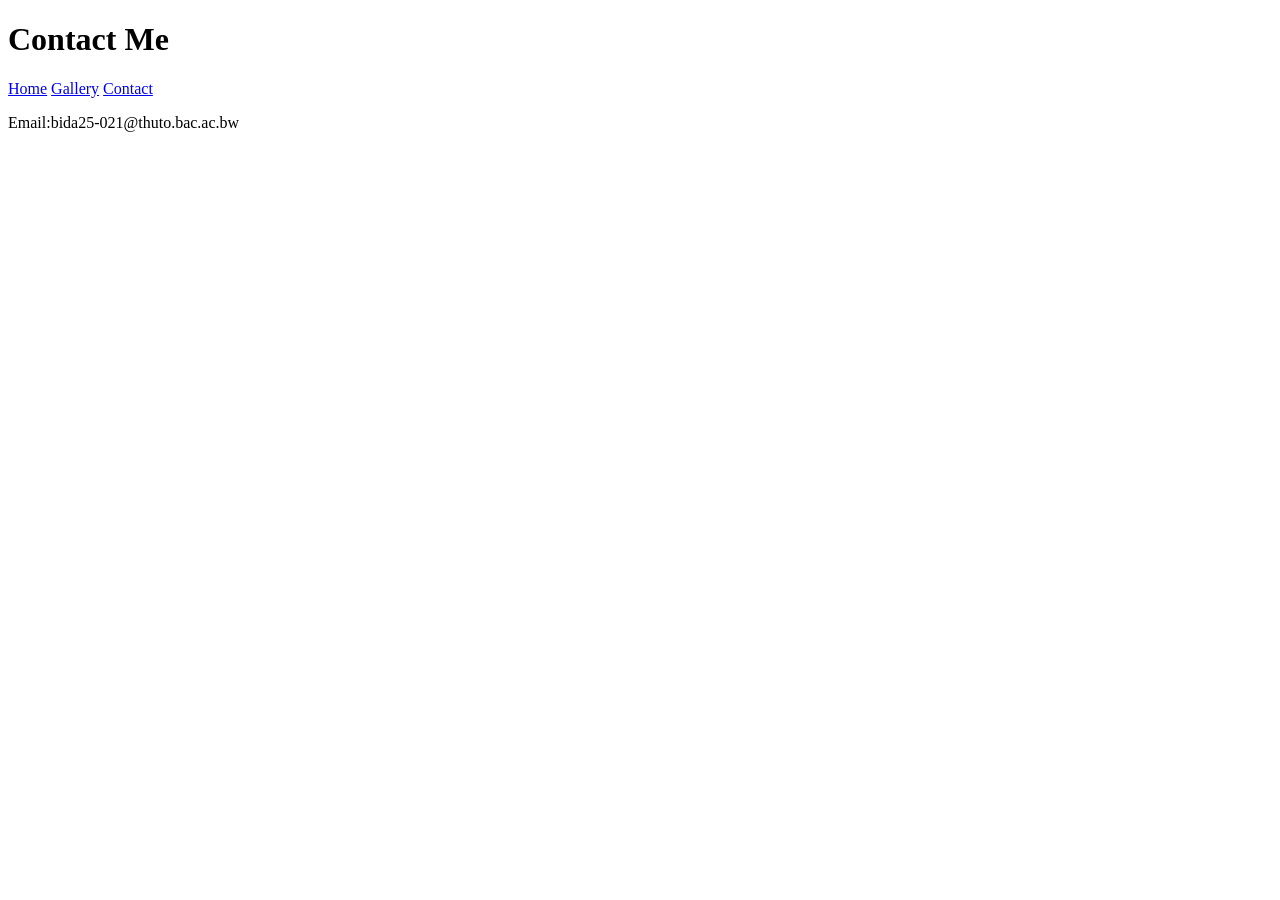
==== contact.html @ 008359f1 "Add files via upload assignment website" ====
<!DOCTYPE html>
<html>

<head>
    <title>Contact</title>
    <link rel=“stylesheet” href=“style.css”>
</head>

<body>

    <h1>Contact Me</h1>

    <nav>
        <a href=“index.html”>Home</a>
        <a href=“gallery.html”>Gallery</a>
        <a href=“contact.html”>Contact</a>
    </nav>

    <p>Email:bida25-021@thuto.bac.ac.bw</p>

</body>

</html>
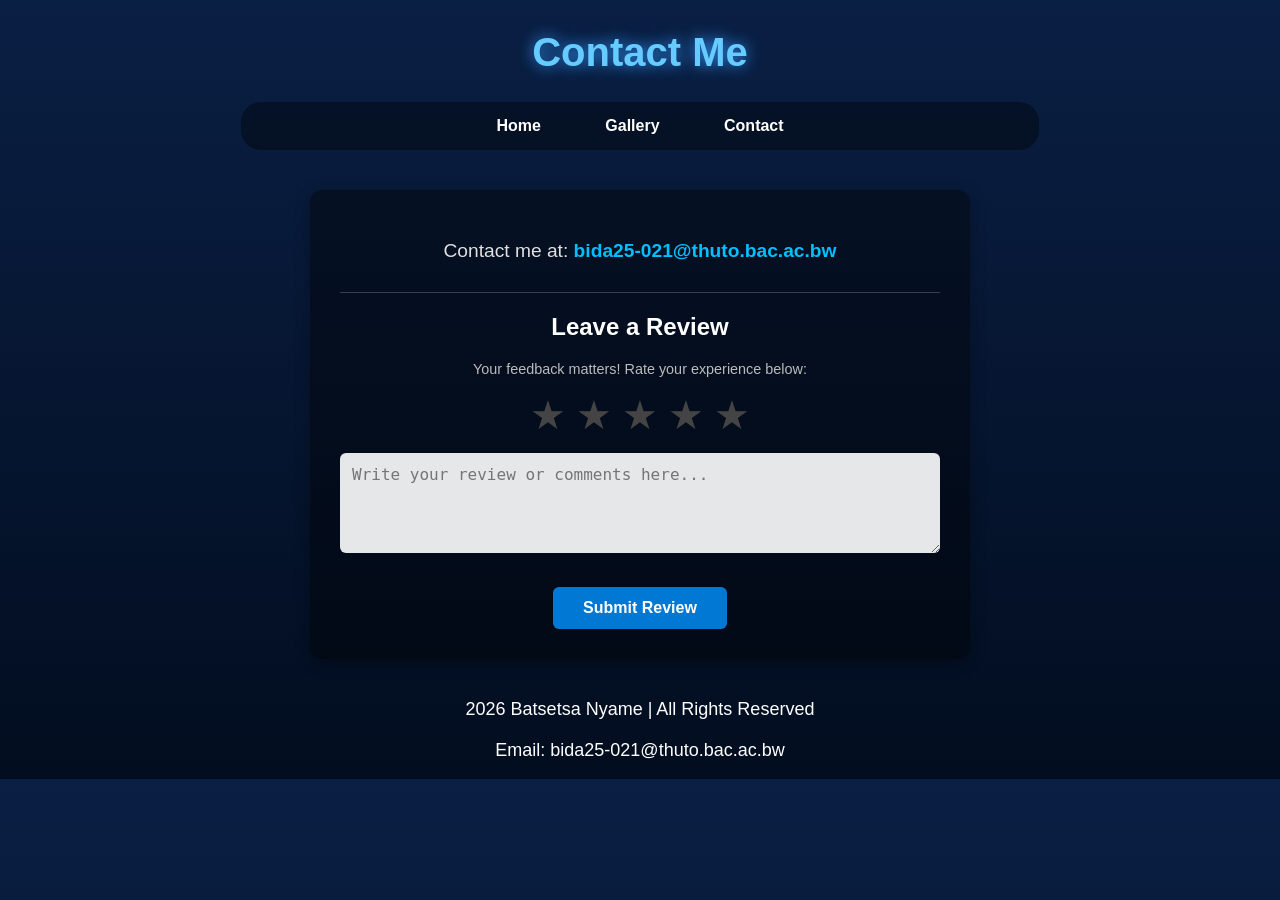
==== commit e922bde7: "Add files via upload" ====
--- a/contact.html
+++ b/contact.html
@@ -1,23 +1,123 @@
 <!DOCTYPE html>
 <html>
-
 <head>
-    <title>Contact</title>
-    <link rel=“stylesheet” href=“style.css”>
+    <meta charset="UTF-8">
+    <title>Contact - Batsetsa Nyame</title>
+    <link rel="stylesheet" href="style.css">
+    <style>
+        .contact-container {
+            max-width: 600px;
+            margin: 40px auto;
+            background: rgba(0, 0, 0, 0.4);
+            padding: 30px;
+            border-radius: 12px;
+            box-shadow: 0 4px 15px rgba(0,0,0,0.3);
+            text-align: center;
+        }
+        .contact-info {
+            font-size: 1.2rem;
+            margin-bottom: 30px;
+            color: #e0e0e0;
+        }
+        .contact-info a {
+            color: #00bfff;
+            text-decoration: none;
+            font-weight: bold;
+        }
+        .review-heading {
+            margin-top: 20px;
+            border-top: 1px solid rgba(255,255,255,0.2);
+            padding-top: 20px;
+            color: #fff;
+        }
+        .rating-stars {
+            display: flex;
+            flex-direction: row-reverse;
+            justify-content: center;
+            margin: 15px 0;
+        }
+        .rating-stars input {
+            display: none;
+        }
+        .rating-stars label {
+            font-size: 2.5rem;
+            color: #444;
+            cursor: pointer;
+            transition: color 0.2s ease;
+            padding: 0 5px;
+        }
+        .rating-stars input:checked ~ label,
+        .rating-stars label:hover,
+        .rating-stars label:hover ~ label {
+            color: #ffcc00; /* Vibrant gold for selected stars */
+        }
+        .review-box {
+            width: 100%;
+            height: 100px;
+            background: rgba(255, 255, 255, 0.9);
+            border: none;
+            border-radius: 6px;
+            padding: 12px;
+            font-size: 1rem;
+            box-sizing: border-box;
+            resize: vertical;
+            margin-bottom: 15px;
+        }
+        .submit-btn {
+            background-color: #0078d4;
+            color: white;
+            border: none;
+            padding: 12px 30px;
+            font-size: 1rem;
+            font-weight: bold;
+            border-radius: 6px;
+            cursor: pointer;
+            transition: background 0.2s;
+        }
+        .submit-btn:hover {
+            background-color: #005a9e;
+        }
+    </style>
 </head>
-
 <body>
 
     <h1>Contact Me</h1>
 
     <nav>
-        <a href=“index.html”>Home</a>
-        <a href=“gallery.html”>Gallery</a>
-        <a href=“contact.html”>Contact</a>
+        <a href="index.html">Home</a>
+        <a href="gallery.html">Gallery</a>
+        <a href="contact.html">Contact</a>
     </nav>
 
-    <p>Email:bida25-021@thuto.bac.ac.bw</p>
+    <main>
+        <div class="contact-container">
+            <p class="contact-info">Contact me at: <a href="mailto:bida25-021@thuto.bac.ac.bw">bida25-021@thuto.bac.ac.bw</a></p>
+            
+            <h2 class="review-heading">Leave a Review</h2>
+            <p style="color: #bbb; font-size: 0.9rem;">Your feedback matters! Rate your experience below:</p>
+
+            <form onsubmit="alert('Thank you for your review!'); return false;">
+                
+                <div class="rating-stars">
+                    <input type="radio" id="star5" name="rating" value="5"><label for="star5">★</label>
+                    <input type="radio" id="star4" name="rating" value="4"><label for="star4">★</label>
+                    <input type="radio" id="star3" name="rating" value="3"><label for="star3">★</label>
+                    <input type="radio" id="star2" name="rating" value="2"><label for="star2">★</label>
+                    <input type="radio" id="star1" name="rating" value="1"><label for="star1">★</label>
+                </div>
+
+                <textarea class="review-box" placeholder="Write your review or comments here..." required></textarea>
+                
+                <br>
+                <button type="submit" class="submit-btn">Submit Review</button>
+            </form>
+        </div>
+    </main>
+
+    <footer>
+        <p>2026 Batsetsa Nyame | All Rights Reserved</p>
+        <p>Email: bida25-021@thuto.bac.ac.bw</p>
+    </footer>
 
 </body>
-
 </html>
--- a/style.css
+++ b/style.css
@@ -0,0 +1,90 @@
+body {
+    font-family: Arial, sans-serif;
+    background: linear-gradient(to bottom, #0a1f44, #020d1f);
+    color: white;
+    text-align: center;
+    margin: 0;
+}
+
+h1 {
+    font-size: 40px;
+    color: #66ccff;
+    text-shadow: 0 0 15px #3399ff;
+    margin-top: 30px;
+}
+
+nav {
+    background-color: rgba(0, 0, 0, 0.4);
+    padding: 15px;
+    border-radius: 20px;
+    margin: 20px auto;
+    width: 60%;
+}
+
+nav a {
+    margin: 15px;
+    text-decoration: none;
+    color: white;
+    font-weight: bold;
+    padding: 10px 15px;
+    border-radius: 20px;
+    transition: 0.3s;
+}
+
+nav a:hover {
+    background-color: #3399ff;
+    color: black;
+    box-shadow: 0 0 10px #3399ff;
+}
+
+p {
+    font-size: 18px;
+    margin-top: 20px;
+}
+
+section {
+    margin: 40px;
+    padding: 20px;
+    background-color: #102b5c;
+    border-radius: 10px;
+}
+
+button {
+    padding: 12px 25px;
+    background-color: #3399ff;
+    border: none;
+    border-radius: 25px;
+    color: white;
+    font-size: 16px;
+    cursor: pointer;
+    margin-top: 15px;
+}
+
+button:hover {
+    background-color: #66ccff;
+    box-shadow: 0 0 10px #66ccff;
+}
+.gallery{
+    display:flex;
+    flex-wrap:wrap;
+    justify-content:center;
+    gap:30px;
+    padding:40px;
+}
+
+.art-card{
+    background:#102b5c;
+    padding:20px;
+    width:250px;
+    border-radius:20px;
+    box-shadow:0 0 15px #3399ff;
+}
+
+.art-card img{
+    width:100%;
+    border-radius:15px;
+}
+
+.art-card h2{
+    color:#66ccff;
+}
